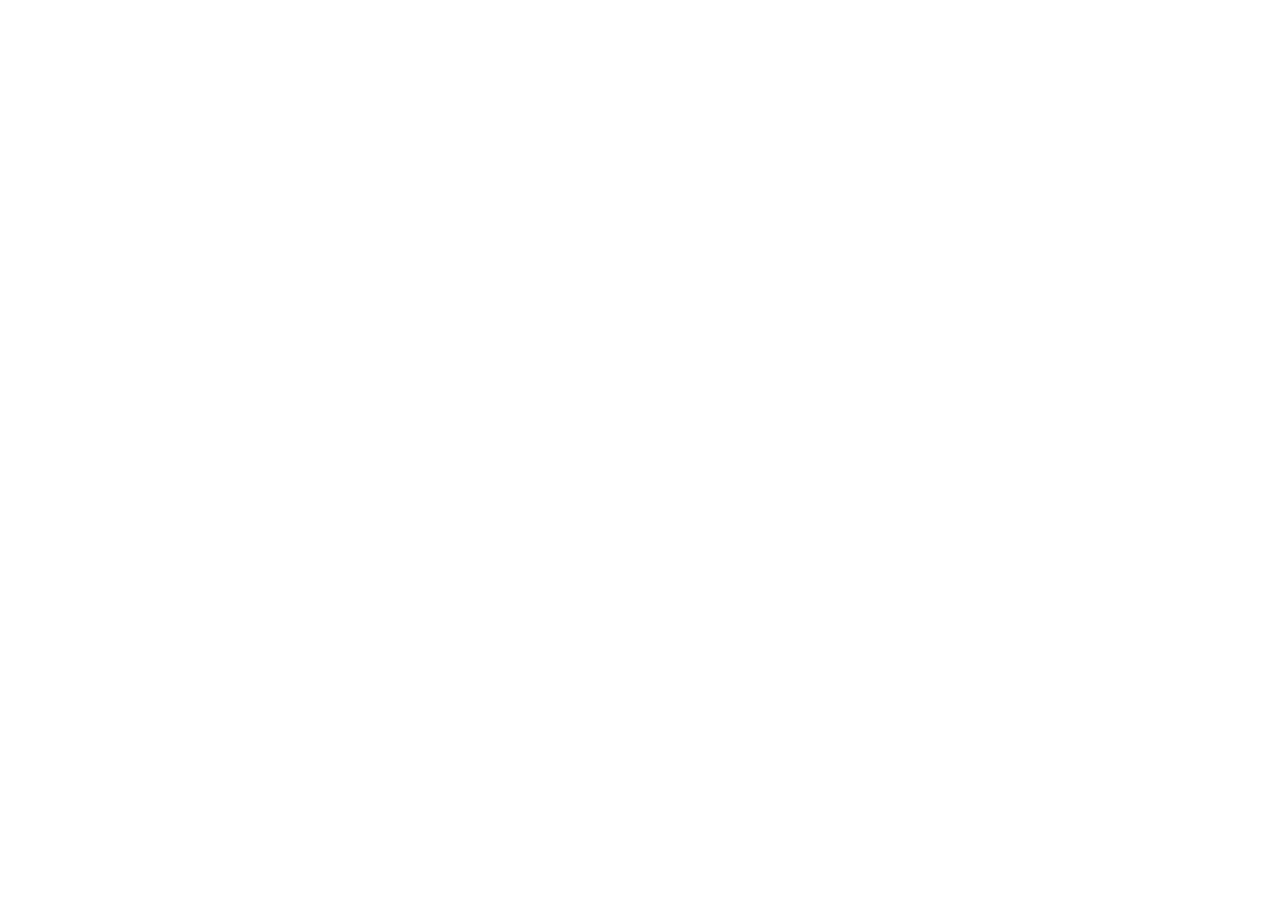
==== neo-claudio/static/index.html @ f04c3ce0 "docs: add neo-claudio architecture documentation and tasks plan" ====
<!DOCTYPE html>
<html lang="it" class="h-full">
<head>
    <meta charset="UTF-8">
    <meta name="viewport" content="width=device-width, initial-scale=1.0">
    <title>Stregatto - AI Assistant Studio</title>
    
    <!-- Fonts & Material Icons -->
    <link rel="preconnect" href="https://fonts.googleapis.com">
    <link rel="preconnect" href="https://fonts.gstatic.com" crossorigin>
    <link href="https://fonts.googleapis.com/css2?family=Space+Grotesk:wght@400;500;600;700&family=Work+Sans:wght@400;500;600&display=swap" rel="stylesheet">
    <link href="https://fonts.googleapis.com/css2?family=Material+Symbols+Outlined:wght,FILL@100..700,0..1&display=swap" rel="stylesheet">
    
    <!-- Custom Theme & Utility CSS -->
    <link rel="stylesheet" href="/canvas/assets/css/themes.css">
    
    <!-- Tailwind CSS -->
    <script src="https://cdn.tailwindcss.com?plugins=forms,container-queries"></script>
    <script id="tailwind-config">
        tailwind.config = {
            darkMode: "class",
            theme: {
                extend: {
                    colors: {
                        "surface-container": "#eeeeee",
                        "on-primary-container": "#561700",
                        "secondary-container": "#e2e2e2",
                        "on-primary": "#ffffff",
                        "secondary": "#5e5e5e",
                        "surface-container-high": "#e8e8e8",
                        "on-primary-fixed-variant": "#832700",
                        "on-background": "#1a1c1c",
                        "on-secondary": "#ffffff",
                        "outline": "#8f7066",
                        "tertiary-container": "#939494",
                        "surface-container-lowest": "#ffffff",
                        "surface-bright": "#f9f9f9",
                        "background": "#f9f9f9",
                        "error": "#ba1a1a",
                        "surface-tint": "#ab3600",
                        "surface-container-highest": "#e2e2e2",
                        "error-container": "#ffdad6",
                        "on-secondary-fixed-variant": "#474747",
                        "surface-dim": "#dadada",
                        "outline-variant": "#e3bfb3",
                        "on-error-container": "#93000a",
                        "secondary-fixed": "#e2e2e2",
                        "on-error": "#ffffff",
                        "primary-fixed-dim": "#ffb59c",
                        "on-tertiary-container": "#2b2d2d",
                        "on-secondary-fixed": "#1b1b1b",
                        "on-tertiary-fixed": "#1a1c1c",
                        "tertiary-fixed": "#e2e2e2",
                        "tertiary": "#5d5f5f",
                        "on-tertiary-fixed-variant": "#454747",
                        "tertiary-fixed-dim": "#c6c6c7",
                        "surface-container-low": "#f3f3f4",
                        "surface-variant": "#e2e2e2",
                        "primary-fixed": "#ffdbcf",
                        "secondary-fixed-dim": "#c6c6c6",
                        "on-primary-fixed": "#390c00",
                        "surface": "#f9f9f9",
                        "on-surface-variant": "#5b4138",
                        "on-surface": "#1a1c1c",
                        "on-tertiary": "#ffffff",
                        "primary": "#ab3600",
                        "on-secondary-container": "#646464",
                        "inverse-on-surface": "#f0f1f1",
                        "inverse-primary": "#ffb59c",
                        "primary-container": "#ff5f1f",
                        "inverse-surface": "#2f3131",
                        "cream-bg": "#faf9f6"
                    },
                    borderRadius: {
                        "DEFAULT": "0px",
                        "lg": "0px",
                        "xl": "0px",
                        "full": "9999px"
                    },
                    spacing: {
                        "xs": "4px",
                        "sm": "8px",
                        "md": "16px",
                        "lg": "24px",
                        "xl": "40px",
                        "gutter": "20px",
                        "margin-mobile": "16px",
                        "margin-desktop": "64px",
                        "unit": "4px"
                    },
                    fontFamily: {
                        "headline-xl": ["Space Grotesk", "sans-serif"],
                        "headline-lg": ["Space Grotesk", "sans-serif"],
                        "headline-md": ["Space Grotesk", "sans-serif"],
                        "label-md": ["Space Grotesk", "sans-serif"],
                        "label-sm": ["Space Grotesk", "sans-serif"],
                        "body-lg": ["Segoe UI", "sans-serif"],
                        "body-md": ["Segoe UI", "sans-serif"],
                        "sans": ["Segoe UI", "-apple-system", "BlinkMacSystemFont", "sans-serif"]
                    },
                    fontSize: {
                        "headline-xl": ["48px", { "lineHeight": "56px", "letterSpacing": "-0.02em", "fontWeight": "700" }],
                        "headline-lg": ["32px", { "lineHeight": "40px", "letterSpacing": "-0.01em", "fontWeight": "700" }],
                        "headline-md": ["24px", { "lineHeight": "32px", "fontWeight": "600" }],
                        "body-lg": ["18px", { "lineHeight": "28px", "fontWeight": "400" }],
                        "body-md": ["16px", { "lineHeight": "24px", "fontWeight": "400" }],
                        "label-md": ["14px", { "lineHeight": "20px", "fontWeight": "600" }],
                        "label-sm": ["12px", { "lineHeight": "16px", "fontWeight": "600" }]
                    }
                }
            }
        }
    </script>

    <!-- Marked.js & DOMPurify for Markdown rendering -->
    <script src="https://cdn.jsdelivr.net/npm/marked/marked.min.js"></script>
    <script src="https://cdnjs.cloudflare.com/ajax/libs/dompurify/3.0.8/purify.min.js"></script>
    
    <!-- Supabase JS -->
    <script src="https://cdn.jsdelivr.net/npm/@supabase/supabase-js@2"></script>
</head>
<body class="h-full bg-surface-container font-body-md text-on-surface flex flex-col md:flex-row overflow-hidden antialiased">
    <!-- Desktop Left Sidebar -->
    <aside id="left-sidebar" style="display: none;" class="hidden md:flex flex-col h-screen sidebar-transition border-r-2 border-on-surface bg-surface-container-lowest p-md shrink-0 relative z-20 shadow-[0_4px_6px_-1px_rgba(0,0,0,0.1)] sidebar-expanded">
        <!-- Header Profile / Brand -->
        <div class="flex items-center justify-between mb-xl">
            <div class="flex items-center gap-md p-xs overflow-hidden">
                <div class="w-10 h-10 rounded-full border-2 border-on-surface overflow-hidden shrink-0 sidebar-text">
                    <img class="w-full h-full object-cover" alt="Placeholder Avatar" src="https://lh3.googleusercontent.com/aida-public/[base64]">
                </div>
                <div class="sidebar-text">
                    <h2 class="font-headline-md text-[20px] font-bold text-on-surface leading-tight">AI Assistant</h2>
                    <p class="font-label-sm text-label-sm text-on-surface-variant">Neo-Brutalist v1.0</p>
                </div>
            </div>
            <button id="left-sidebar-toggle" class="p-xs text-on-surface hover:bg-surface-variant transition-colors border-2 border-transparent active:border-on-surface" title="Toggle Sidebar">
                <span class="material-symbols-outlined">menu_open</span>
            </button>
        </div>

        <!-- Navigation Links -->
        <nav class="flex-1 flex flex-col gap-sm overflow-y-auto overflow-x-hidden pr-sm">
            <a href="#chat" id="nav-btn-new-chat" class="flex items-center gap-md px-md py-sm w-full text-left bg-primary-container text-on-primary border-2 border-on-surface shadow-[2px_2px_0px_0px_rgba(0,0,0,1)] active:translate-x-[1px] active:translate-y-[1px] active:shadow-none transition-all" title="New Chat">
                <span class="material-symbols-outlined shrink-0" style="font-variation-settings: 'FILL' 1;">add_comment</span>
                <span class="font-headline-md text-[18px] sidebar-text">New Chat</span>
            </a>

            <a href="#agents" class="nav-link flex items-center gap-md px-md py-sm w-full text-left text-on-surface-variant hover:bg-surface-variant hover:shadow-[4px_4px_0px_0px_rgba(0,0,0,1)] border-2 border-transparent hover:border-on-surface hover:text-on-surface transition-all" title="Agents Gallery">
                <span class="material-symbols-outlined shrink-0">library_books</span>
                <span class="font-headline-md text-[18px] sidebar-text">Agents Gallery</span>
            </a>

            <a href="#history" class="nav-link flex items-center gap-md px-md py-sm w-full text-left text-on-surface-variant hover:bg-surface-variant hover:shadow-[4px_4px_0px_0px_rgba(0,0,0,1)] border-2 border-transparent hover:border-on-surface hover:text-on-surface transition-all" title="History">
                <span class="material-symbols-outlined shrink-0" style="font-variation-settings: 'FILL' 1;">history</span>
                <span class="font-headline-md text-[18px] sidebar-text">History</span>
            </a>

            <!-- Dynamic Recent Chats Section -->
            <div class="sidebar-text mt-md mb-xs px-md">
                <span class="font-label-sm text-label-sm text-secondary uppercase tracking-widest">Recent</span>
            </div>
            <div id="recent-chats-list" class="flex flex-col gap-xs sidebar-text">
                <span class="px-md py-xs text-xs text-secondary italic">Caricamento...</span>
            </div>

            <!-- Bottom Nav -->
            <div class="mt-auto flex flex-col gap-sm">
                <a href="#plugins" class="nav-link flex items-center gap-md px-md py-sm w-full text-left text-on-surface-variant hover:bg-surface-variant hover:shadow-[4px_4px_0px_0px_rgba(0,0,0,1)] border-2 border-transparent hover:border-on-surface hover:text-on-surface transition-all" title="Plugin">
                    <span class="material-symbols-outlined shrink-0">extension</span>
                    <span class="font-headline-md text-[18px] sidebar-text">Plugin</span>
                </a>

                <a href="#settings" class="nav-link flex items-center gap-md px-md py-sm w-full text-left text-on-surface-variant hover:bg-surface-variant hover:shadow-[4px_4px_0px_0px_rgba(0,0,0,1)] border-2 border-transparent hover:border-on-surface hover:text-on-surface transition-all" title="Settings">
                    <span class="material-symbols-outlined shrink-0">settings</span>
                    <span class="font-headline-md text-[18px] sidebar-text">Settings</span>
                </a>

                <button id="btn-logout" class="nav-link flex items-center gap-md px-md py-sm w-full text-left text-on-surface-variant hover:bg-error-container hover:shadow-[4px_4px_0px_0px_rgba(0,0,0,1)] border-2 border-transparent hover:border-error hover:text-on-error-container transition-all" title="Logout">
                    <span class="material-symbols-outlined shrink-0">logout</span>
                    <span class="font-headline-md text-[18px] sidebar-text">Logout</span>
                </button>
            </div>
        </nav>
        <div id="left-sidebar-resizer" class="hidden md:block absolute top-0 -right-1 w-2 h-full cursor-col-resize hover:bg-primary/50 active:bg-primary z-30 select-none"></div>
    </aside>

    <!-- Main Content App Container -->
    <main id="app-container" class="flex-1 flex flex-col relative min-w-0 bg-surface h-screen overflow-hidden">
        <!-- Views loaded dynamically via router.js -->
    </main>

    <!-- App Router -->
    <script type="module" src="/canvas/assets/js/router.js?v=2"></script>
</body>
</html>
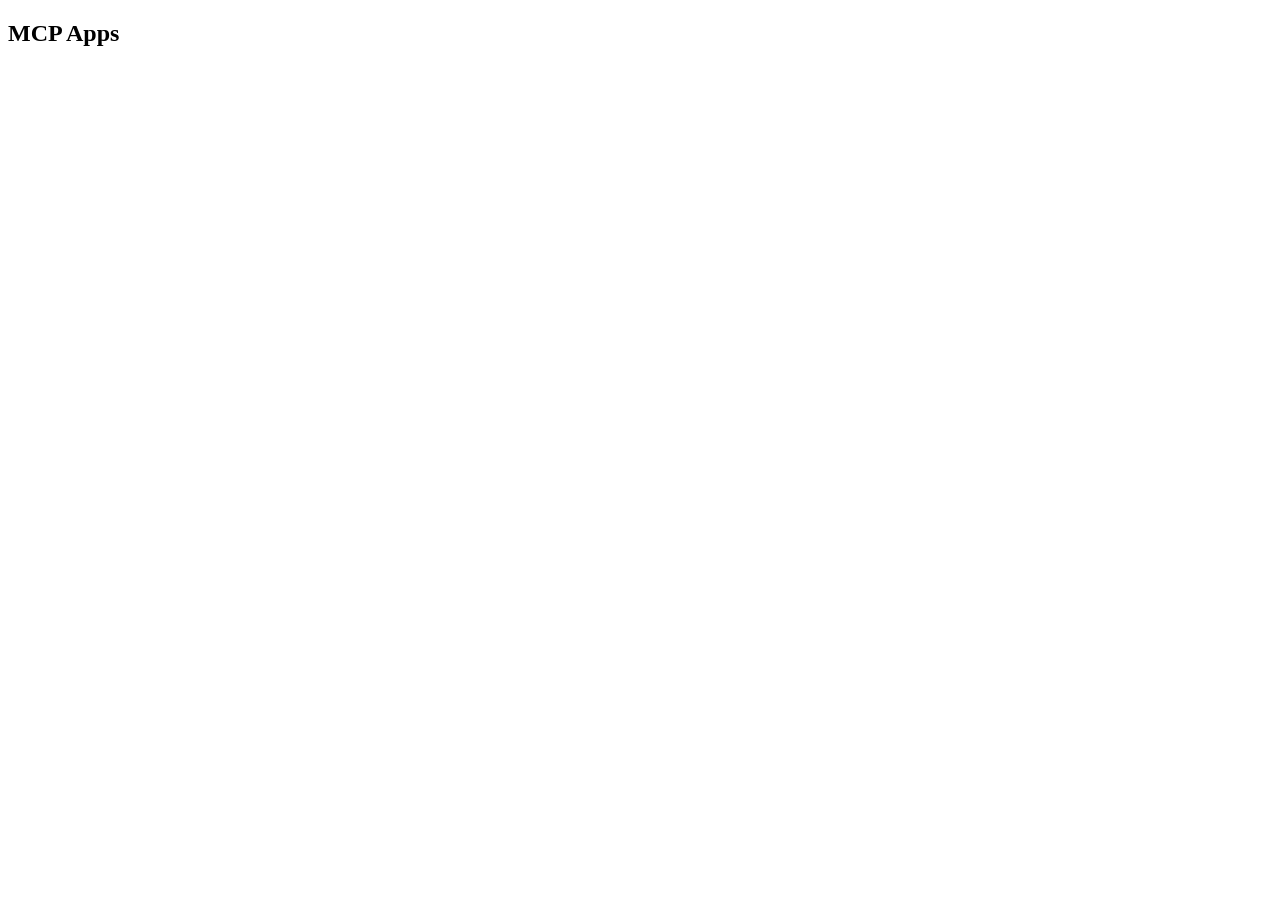
==== commit 946f01f6: "feat(neo-claudio): complete PTY refactor, Project/Session architecture, Agent Gallery, Toolbar & MCP" ====
--- a/neo-claudio/static/index.html
+++ b/neo-claudio/static/index.html
@@ -3,7 +3,7 @@
 <head>
     <meta charset="UTF-8">
     <meta name="viewport" content="width=device-width, initial-scale=1.0">
-    <title>Stregatto - AI Assistant Studio</title>
+    <title>Stregatto - Neo-Claudio</title>
     
     <!-- Fonts & Material Icons -->
     <link rel="preconnect" href="https://fonts.googleapis.com">
@@ -11,186 +11,46 @@
     <link href="https://fonts.googleapis.com/css2?family=Space+Grotesk:wght@400;500;600;700&family=Work+Sans:wght@400;500;600&display=swap" rel="stylesheet">
     <link href="https://fonts.googleapis.com/css2?family=Material+Symbols+Outlined:wght,FILL@100..700,0..1&display=swap" rel="stylesheet">
     
+    <!-- xterm.css -->
+    <link rel="stylesheet" href="https://cdn.jsdelivr.net/npm/xterm@5.3.0/css/xterm.min.css" />
+    
     <!-- Custom Theme & Utility CSS -->
-    <link rel="stylesheet" href="/canvas/assets/css/themes.css">
+    <link rel="stylesheet" href="/static/css/themes.css">
+</head>
+<body class="h-full bg-white font-body-md text-[#1a1c1c] overflow-hidden antialiased">
     
-    <!-- Tailwind CSS -->
-    <script src="https://cdn.tailwindcss.com?plugins=forms,container-queries"></script>
-    <script id="tailwind-config">
-        tailwind.config = {
-            darkMode: "class",
-            theme: {
-                extend: {
-                    colors: {
-                        "surface-container": "#eeeeee",
-                        "on-primary-container": "#561700",
-                        "secondary-container": "#e2e2e2",
-                        "on-primary": "#ffffff",
-                        "secondary": "#5e5e5e",
-                        "surface-container-high": "#e8e8e8",
-                        "on-primary-fixed-variant": "#832700",
-                        "on-background": "#1a1c1c",
-                        "on-secondary": "#ffffff",
-                        "outline": "#8f7066",
-                        "tertiary-container": "#939494",
-                        "surface-container-lowest": "#ffffff",
-                        "surface-bright": "#f9f9f9",
-                        "background": "#f9f9f9",
-                        "error": "#ba1a1a",
-                        "surface-tint": "#ab3600",
-                        "surface-container-highest": "#e2e2e2",
-                        "error-container": "#ffdad6",
-                        "on-secondary-fixed-variant": "#474747",
-                        "surface-dim": "#dadada",
-                        "outline-variant": "#e3bfb3",
-                        "on-error-container": "#93000a",
-                        "secondary-fixed": "#e2e2e2",
-                        "on-error": "#ffffff",
-                        "primary-fixed-dim": "#ffb59c",
-                        "on-tertiary-container": "#2b2d2d",
-                        "on-secondary-fixed": "#1b1b1b",
-                        "on-tertiary-fixed": "#1a1c1c",
-                        "tertiary-fixed": "#e2e2e2",
-                        "tertiary": "#5d5f5f",
-                        "on-tertiary-fixed-variant": "#454747",
-                        "tertiary-fixed-dim": "#c6c6c7",
-                        "surface-container-low": "#f3f3f4",
-                        "surface-variant": "#e2e2e2",
-                        "primary-fixed": "#ffdbcf",
-                        "secondary-fixed-dim": "#c6c6c6",
-                        "on-primary-fixed": "#390c00",
-                        "surface": "#f9f9f9",
-                        "on-surface-variant": "#5b4138",
-                        "on-surface": "#1a1c1c",
-                        "on-tertiary": "#ffffff",
-                        "primary": "#ab3600",
-                        "on-secondary-container": "#646464",
-                        "inverse-on-surface": "#f0f1f1",
-                        "inverse-primary": "#ffb59c",
-                        "primary-container": "#ff5f1f",
-                        "inverse-surface": "#2f3131",
-                        "cream-bg": "#faf9f6"
-                    },
-                    borderRadius: {
-                        "DEFAULT": "0px",
-                        "lg": "0px",
-                        "xl": "0px",
-                        "full": "9999px"
-                    },
-                    spacing: {
-                        "xs": "4px",
-                        "sm": "8px",
-                        "md": "16px",
-                        "lg": "24px",
-                        "xl": "40px",
-                        "gutter": "20px",
-                        "margin-mobile": "16px",
-                        "margin-desktop": "64px",
-                        "unit": "4px"
-                    },
-                    fontFamily: {
-                        "headline-xl": ["Space Grotesk", "sans-serif"],
-                        "headline-lg": ["Space Grotesk", "sans-serif"],
-                        "headline-md": ["Space Grotesk", "sans-serif"],
-                        "label-md": ["Space Grotesk", "sans-serif"],
-                        "label-sm": ["Space Grotesk", "sans-serif"],
-                        "body-lg": ["Segoe UI", "sans-serif"],
-                        "body-md": ["Segoe UI", "sans-serif"],
-                        "sans": ["Segoe UI", "-apple-system", "BlinkMacSystemFont", "sans-serif"]
-                    },
-                    fontSize: {
-                        "headline-xl": ["48px", { "lineHeight": "56px", "letterSpacing": "-0.02em", "fontWeight": "700" }],
-                        "headline-lg": ["32px", { "lineHeight": "40px", "letterSpacing": "-0.01em", "fontWeight": "700" }],
-                        "headline-md": ["24px", { "lineHeight": "32px", "fontWeight": "600" }],
-                        "body-lg": ["18px", { "lineHeight": "28px", "fontWeight": "400" }],
-                        "body-md": ["16px", { "lineHeight": "24px", "fontWeight": "400" }],
-                        "label-md": ["14px", { "lineHeight": "20px", "fontWeight": "600" }],
-                        "label-sm": ["12px", { "lineHeight": "16px", "fontWeight": "600" }]
-                    }
-                }
-            }
-        }
-    </script>
+    <div class="app-layout h-full">
+        <!-- Sidebar Left -->
+        <aside id="sidebar-container"></aside>
 
-    <!-- Marked.js & DOMPurify for Markdown rendering -->
-    <script src="https://cdn.jsdelivr.net/npm/marked/marked.min.js"></script>
-    <script src="https://cdnjs.cloudflare.com/ajax/libs/dompurify/3.0.8/purify.min.js"></script>
-    
-    <!-- Supabase JS -->
-    <script src="https://cdn.jsdelivr.net/npm/@supabase/supabase-js@2"></script>
-</head>
-<body class="h-full bg-surface-container font-body-md text-on-surface flex flex-col md:flex-row overflow-hidden antialiased">
-    <!-- Desktop Left Sidebar -->
-    <aside id="left-sidebar" style="display: none;" class="hidden md:flex flex-col h-screen sidebar-transition border-r-2 border-on-surface bg-surface-container-lowest p-md shrink-0 relative z-20 shadow-[0_4px_6px_-1px_rgba(0,0,0,0.1)] sidebar-expanded">
-        <!-- Header Profile / Brand -->
-        <div class="flex items-center justify-between mb-xl">
-            <div class="flex items-center gap-md p-xs overflow-hidden">
-                <div class="w-10 h-10 rounded-full border-2 border-on-surface overflow-hidden shrink-0 sidebar-text">
-                    <img class="w-full h-full object-cover" alt="Placeholder Avatar" src="https://lh3.googleusercontent.com/aida-public/[base64]">
-                </div>
-                <div class="sidebar-text">
-                    <h2 class="font-headline-md text-[20px] font-bold text-on-surface leading-tight">AI Assistant</h2>
-                    <p class="font-label-sm text-label-sm text-on-surface-variant">Neo-Brutalist v1.0</p>
-                </div>
+        <!-- Main Content -->
+        <main id="main-content" class="main-content flex flex-col h-full overflow-hidden bg-white">
+            <div id="tab-bar-container"></div>
+            <div id="toolbar-container"></div>
+            
+            <!-- Container del Terminale Neo-Brutalist -->
+            <div class="terminal-wrapper flex-grow relative m-4 rounded-none overflow-hidden">
+                <div id="terminal-area" class="absolute inset-0"></div>
             </div>
-            <button id="left-sidebar-toggle" class="p-xs text-on-surface hover:bg-surface-variant transition-colors border-2 border-transparent active:border-on-surface" title="Toggle Sidebar">
-                <span class="material-symbols-outlined">menu_open</span>
-            </button>
-        </div>
+        </main>
 
-        <!-- Navigation Links -->
-        <nav class="flex-1 flex flex-col gap-sm overflow-y-auto overflow-x-hidden pr-sm">
-            <a href="#chat" id="nav-btn-new-chat" class="flex items-center gap-md px-md py-sm w-full text-left bg-primary-container text-on-primary border-2 border-on-surface shadow-[2px_2px_0px_0px_rgba(0,0,0,1)] active:translate-x-[1px] active:translate-y-[1px] active:shadow-none transition-all" title="New Chat">
-                <span class="material-symbols-outlined shrink-0" style="font-variation-settings: 'FILL' 1;">add_comment</span>
-                <span class="font-headline-md text-[18px] sidebar-text">New Chat</span>
-            </a>
+        <!-- Sidebar Right -->
+        <aside id="sidebar-right" class="sidebar-right flex flex-col bg-white">
+            <div class="p-4 border-b-2 border-[#1a1c1c]">
+                <h2 class="font-bold text-xl">MCP Apps</h2>
+            </div>
+            <!-- MCP list -->
+        </aside>
+    </div>
 
-            <a href="#agents" class="nav-link flex items-center gap-md px-md py-sm w-full text-left text-on-surface-variant hover:bg-surface-variant hover:shadow-[4px_4px_0px_0px_rgba(0,0,0,1)] border-2 border-transparent hover:border-on-surface hover:text-on-surface transition-all" title="Agents Gallery">
-                <span class="material-symbols-outlined shrink-0">library_books</span>
-                <span class="font-headline-md text-[18px] sidebar-text">Agents Gallery</span>
-            </a>
+    <!-- xterm.js core e addons -->
+    <script src="https://cdn.jsdelivr.net/npm/xterm@5.3.0/lib/xterm.min.js"></script>
+    <script src="https://cdn.jsdelivr.net/npm/xterm-addon-fit@0.8.0/lib/xterm-addon-fit.min.js"></script>
+    <script src="https://cdn.jsdelivr.net/npm/xterm-addon-web-links@0.9.0/lib/xterm-addon-web-links.min.js"></script>
+    <script src="https://cdn.jsdelivr.net/npm/xterm-addon-search@0.13.0/lib/xterm-addon-search.min.js"></script>
 
-            <a href="#history" class="nav-link flex items-center gap-md px-md py-sm w-full text-left text-on-surface-variant hover:bg-surface-variant hover:shadow-[4px_4px_0px_0px_rgba(0,0,0,1)] border-2 border-transparent hover:border-on-surface hover:text-on-surface transition-all" title="History">
-                <span class="material-symbols-outlined shrink-0" style="font-variation-settings: 'FILL' 1;">history</span>
-                <span class="font-headline-md text-[18px] sidebar-text">History</span>
-            </a>
-
-            <!-- Dynamic Recent Chats Section -->
-            <div class="sidebar-text mt-md mb-xs px-md">
-                <span class="font-label-sm text-label-sm text-secondary uppercase tracking-widest">Recent</span>
-            </div>
-            <div id="recent-chats-list" class="flex flex-col gap-xs sidebar-text">
-                <span class="px-md py-xs text-xs text-secondary italic">Caricamento...</span>
-            </div>
-
-            <!-- Bottom Nav -->
-            <div class="mt-auto flex flex-col gap-sm">
-                <a href="#plugins" class="nav-link flex items-center gap-md px-md py-sm w-full text-left text-on-surface-variant hover:bg-surface-variant hover:shadow-[4px_4px_0px_0px_rgba(0,0,0,1)] border-2 border-transparent hover:border-on-surface hover:text-on-surface transition-all" title="Plugin">
-                    <span class="material-symbols-outlined shrink-0">extension</span>
-                    <span class="font-headline-md text-[18px] sidebar-text">Plugin</span>
-                </a>
-
-                <a href="#settings" class="nav-link flex items-center gap-md px-md py-sm w-full text-left text-on-surface-variant hover:bg-surface-variant hover:shadow-[4px_4px_0px_0px_rgba(0,0,0,1)] border-2 border-transparent hover:border-on-surface hover:text-on-surface transition-all" title="Settings">
-                    <span class="material-symbols-outlined shrink-0">settings</span>
-                    <span class="font-headline-md text-[18px] sidebar-text">Settings</span>
-                </a>
-
-                <button id="btn-logout" class="nav-link flex items-center gap-md px-md py-sm w-full text-left text-on-surface-variant hover:bg-error-container hover:shadow-[4px_4px_0px_0px_rgba(0,0,0,1)] border-2 border-transparent hover:border-error hover:text-on-error-container transition-all" title="Logout">
-                    <span class="material-symbols-outlined shrink-0">logout</span>
-                    <span class="font-headline-md text-[18px] sidebar-text">Logout</span>
-                </button>
-            </div>
-        </nav>
-        <div id="left-sidebar-resizer" class="hidden md:block absolute top-0 -right-1 w-2 h-full cursor-col-resize hover:bg-primary/50 active:bg-primary z-30 select-none"></div>
-    </aside>
-
-    <!-- Main Content App Container -->
-    <main id="app-container" class="flex-1 flex flex-col relative min-w-0 bg-surface h-screen overflow-hidden">
-        <!-- Views loaded dynamically via router.js -->
-    </main>
-
-    <!-- App Router -->
-    <script type="module" src="/canvas/assets/js/router.js?v=2"></script>
+    <!-- App Logic -->
+    <script type="module" src="/static/js/app.js"></script>
 </body>
 </html>
 
